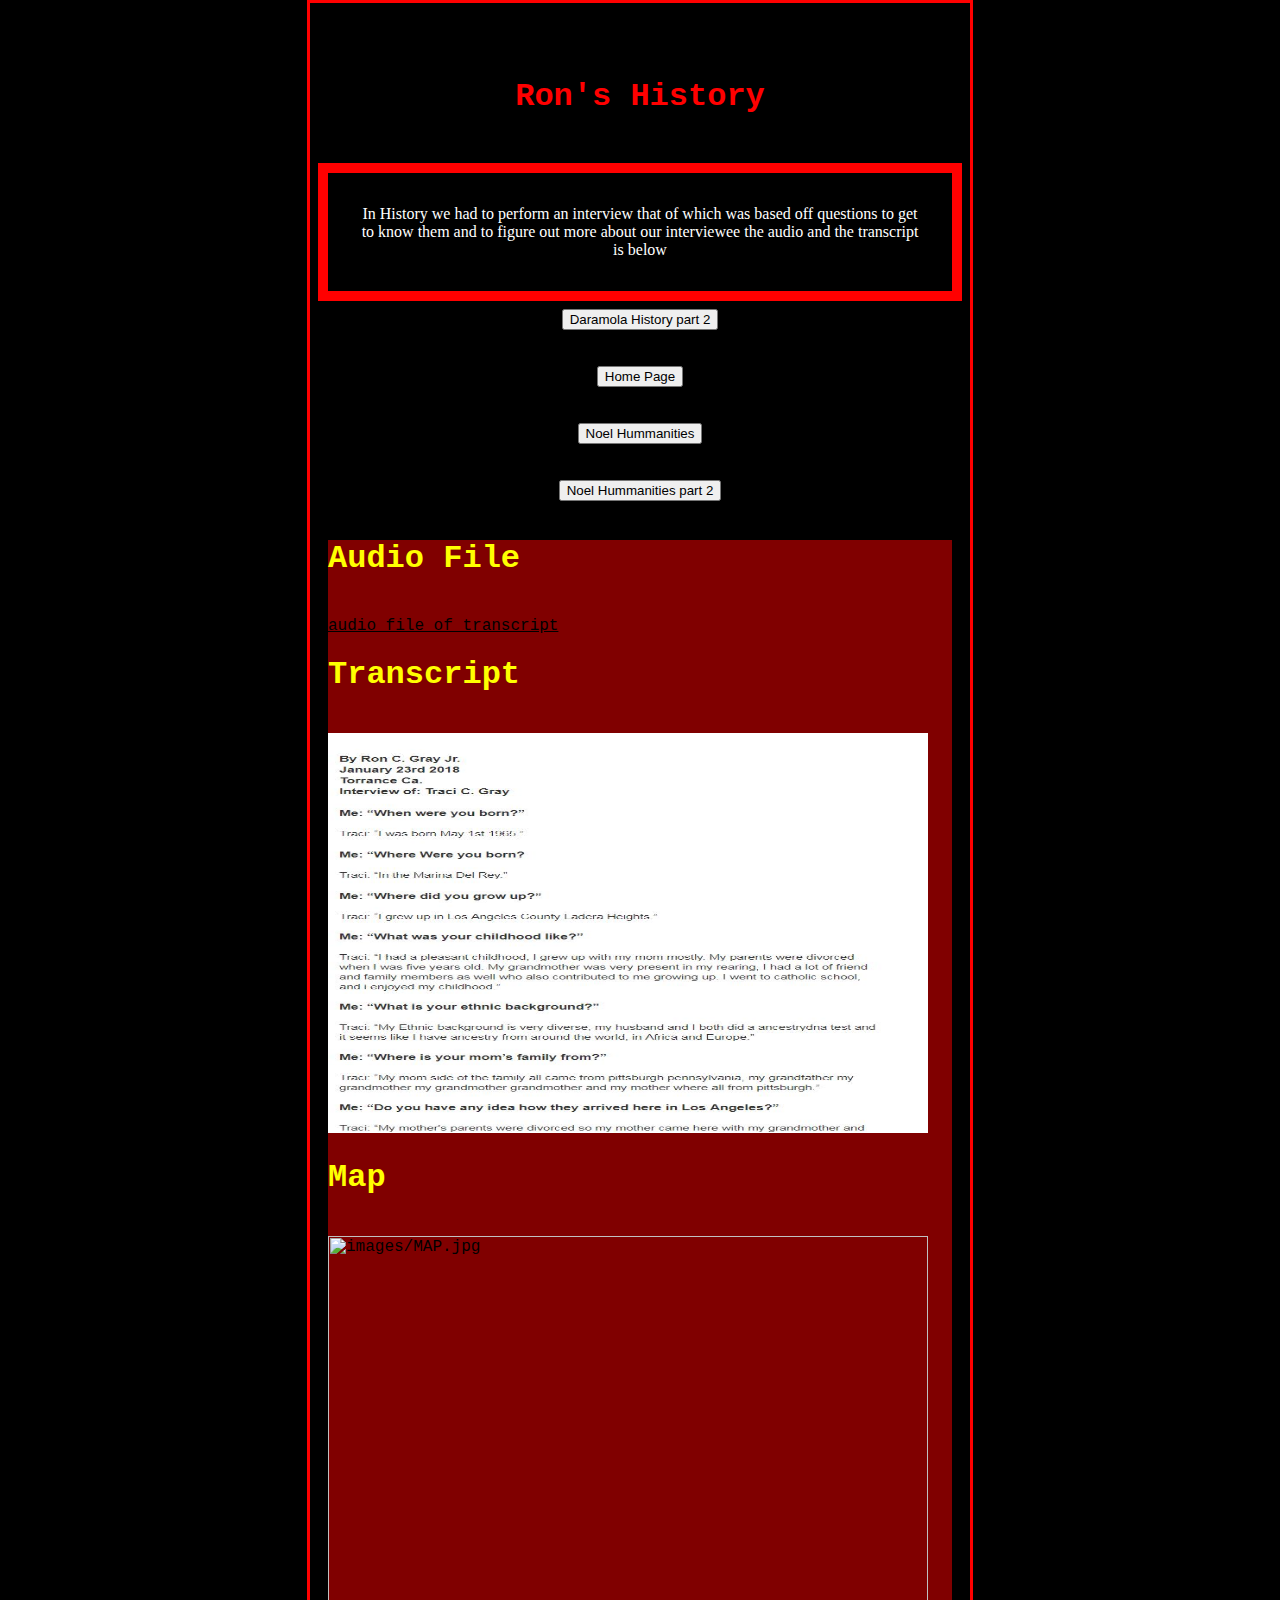
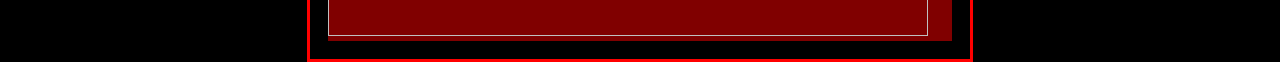
==== daramola.html @ 345e3bb8 "Add files via upload" ====
<!DOCTYPE html> 
<html class="default">
	<head>
		<link href="stylesheet.css" type="text/css" rel="stylesheet">
	</head>
	<body>
		<body style="background-color:black;">
	<br>
	<br>
<center><h1 style="color:red;">Ron's History</h1></center>	
	<br>
	<br>
	<p style="color:white;">In History we had to perform an interview that of which was based off questions to get to know them and to figure out more about our interviewee the audio and the transcript is below</p>
		<br>
	<center><form method="get" action="daramola2.html">
    <button type="submit">Daramola History part 2</button>
	</form></center>
		<br>
		<br>
	<center><form method="get" action="index.html">
    <button type="submit">Home Page</button>
	</form></center>
		<br>
		<br>
<center><form method="get" action="noel.html">
    <button type="submit">Noel Hummanities</button>
</form></center>
		<br>
		<br>
<center><form method="get" action="noel2.html">
    <button type="submit">Noel Hummanities part 2</button>
</form></center>
		<br>
	<div style="background-color: rgb(128, 0, 0)">
		<h1>Audio File</h1>
	<br>
		<a href="file:///C:/Users/ron_gray/Documents/Project%203/audio/History%20Interview.m4a">audio file of transcript</a>
	<br>
	<h1>Transcript</h1>
	<br>
		<a href="https://docs.google.com/document/d/1yU7YMvU3DT0uUDf9fxmEihfXry4Gzs65aediZApQTSw/edit?usp=sharing"><img src="images/transcript1.jpg" title="images/transcript1.jpg" width="600" height="400" /></a>
	<br>
		<h1>Map</h1>
	<br>
		<a href="https://docs.google.com/document/d/1J9jgLybj5SPSMkBj_EfnABj-o1d9WnAlh-EEdiaiDAI/edit?usp=sharing"><img src="images/MAP.jpg" title="images/MAP.jpg" width="600" height="400" /></a>
	</body>
</html>
---- stylesheet.css ----
/* Gray */
.default {
  border-color: red;
  color: black;
	margin: auto;
    width: 50%;
    border: 3px solid red;
    padding: 10px;
	font-family: "Courier New", Courier, "Lucida Sans Typewriter", "Lucida Typewriter", monospace;
	cursor: pointer;
}


p {
    border: 2px solid black;
    outline: red solid 10px;
    margin: auto;    
    padding: 30px;
    text-align: center;
	font-family: "Comic Sans MS";
	color: red;
}

h1 {
	color: yellow;
}

a {
	color: black;
}

.indexhtml {
	cursor: url('images/flower.jpg'), auto;
}
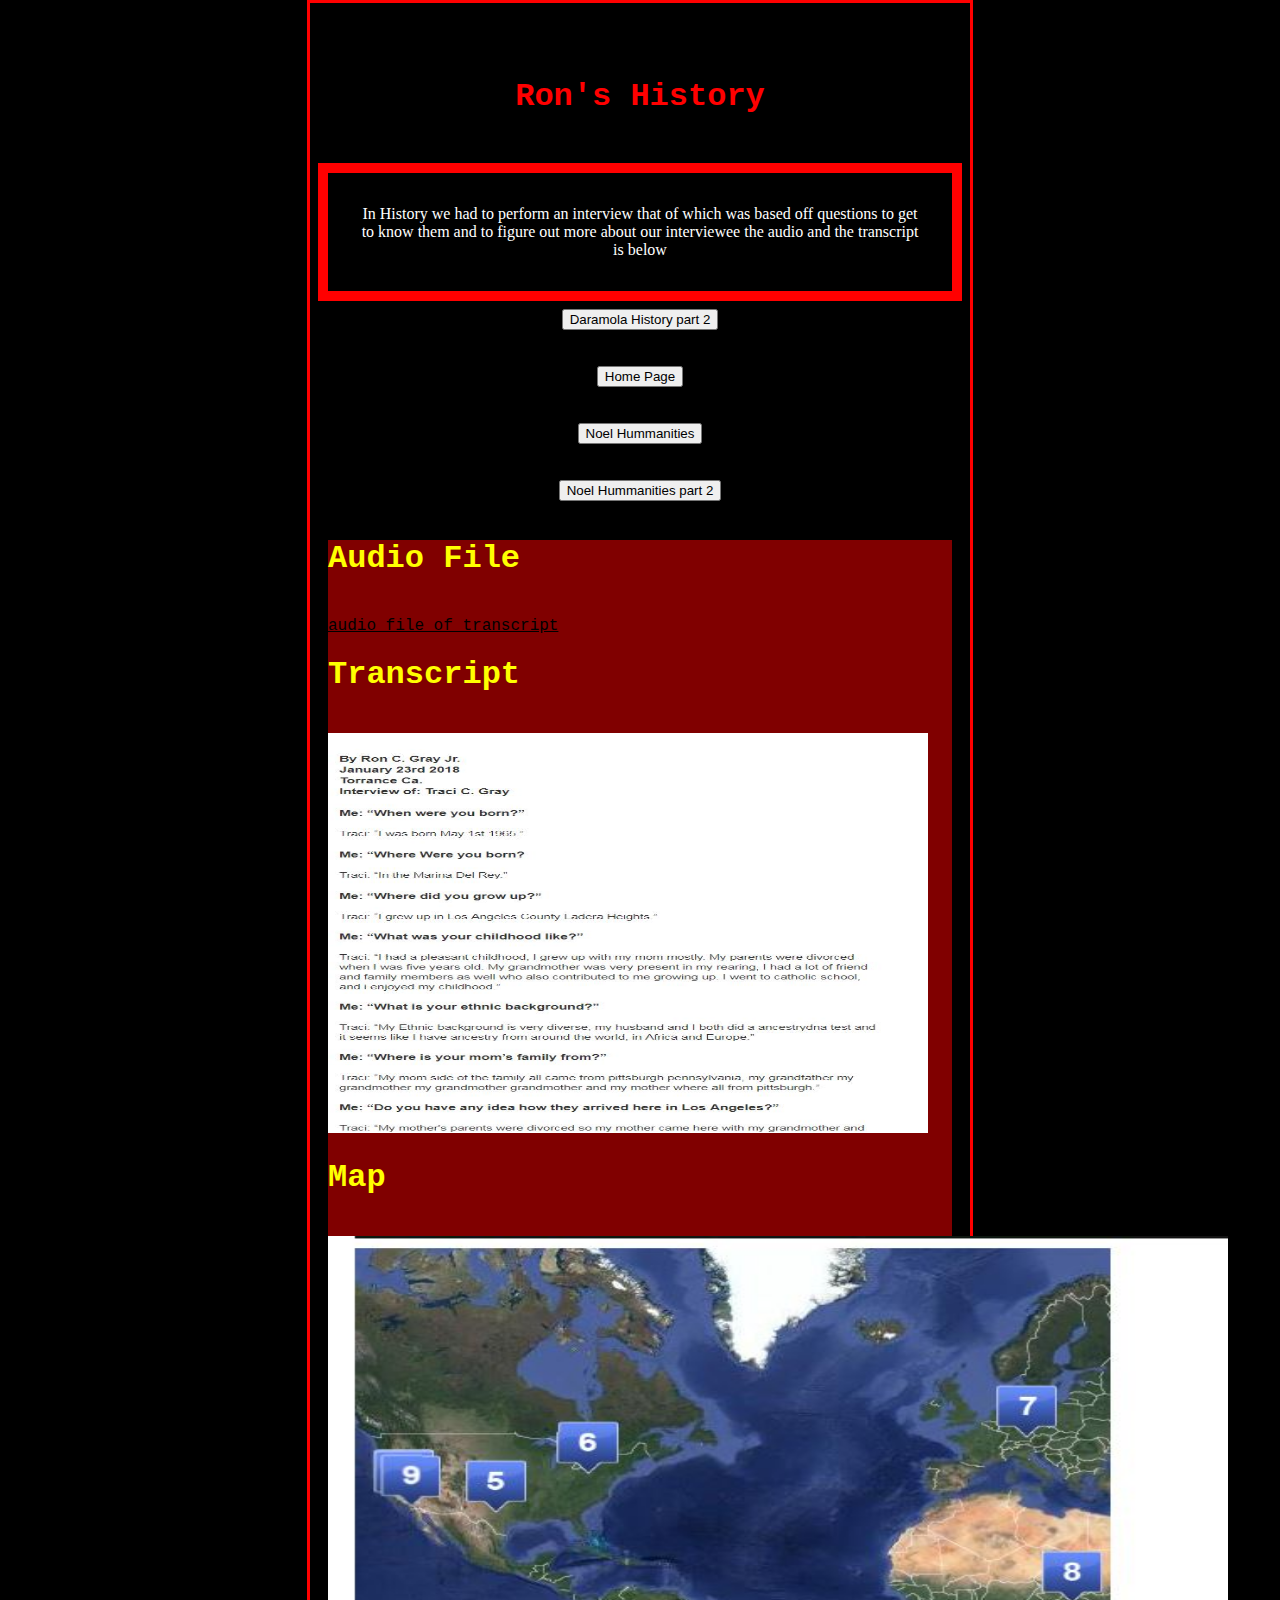
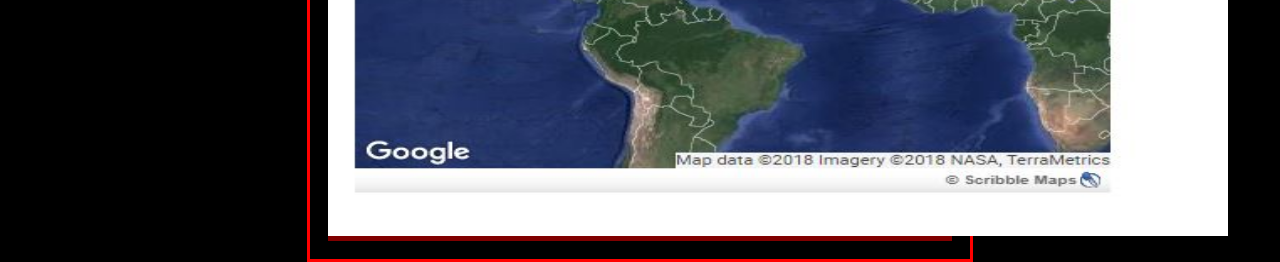
==== commit 47963e9b: "Add files via upload" ====
--- a/daramola.html
+++ b/daramola.html
@@ -42,6 +42,6 @@
 	<br>
 		<h1>Map</h1>
 	<br>
-		<a href="https://docs.google.com/document/d/1J9jgLybj5SPSMkBj_EfnABj-o1d9WnAlh-EEdiaiDAI/edit?usp=sharing"><img src="images/MAP.jpg" title="images/MAP.jpg" width="600" height="400" /></a>
+		<a href="https://docs.google.com/document/d/1J9jgLybj5SPSMkBj_EfnABj-o1d9WnAlh-EEdiaiDAI/edit?usp=sharing"><img src="images/map.jpg" title="images/map.jpg" width="900" height="600" /></a>
 	</body>
 </html>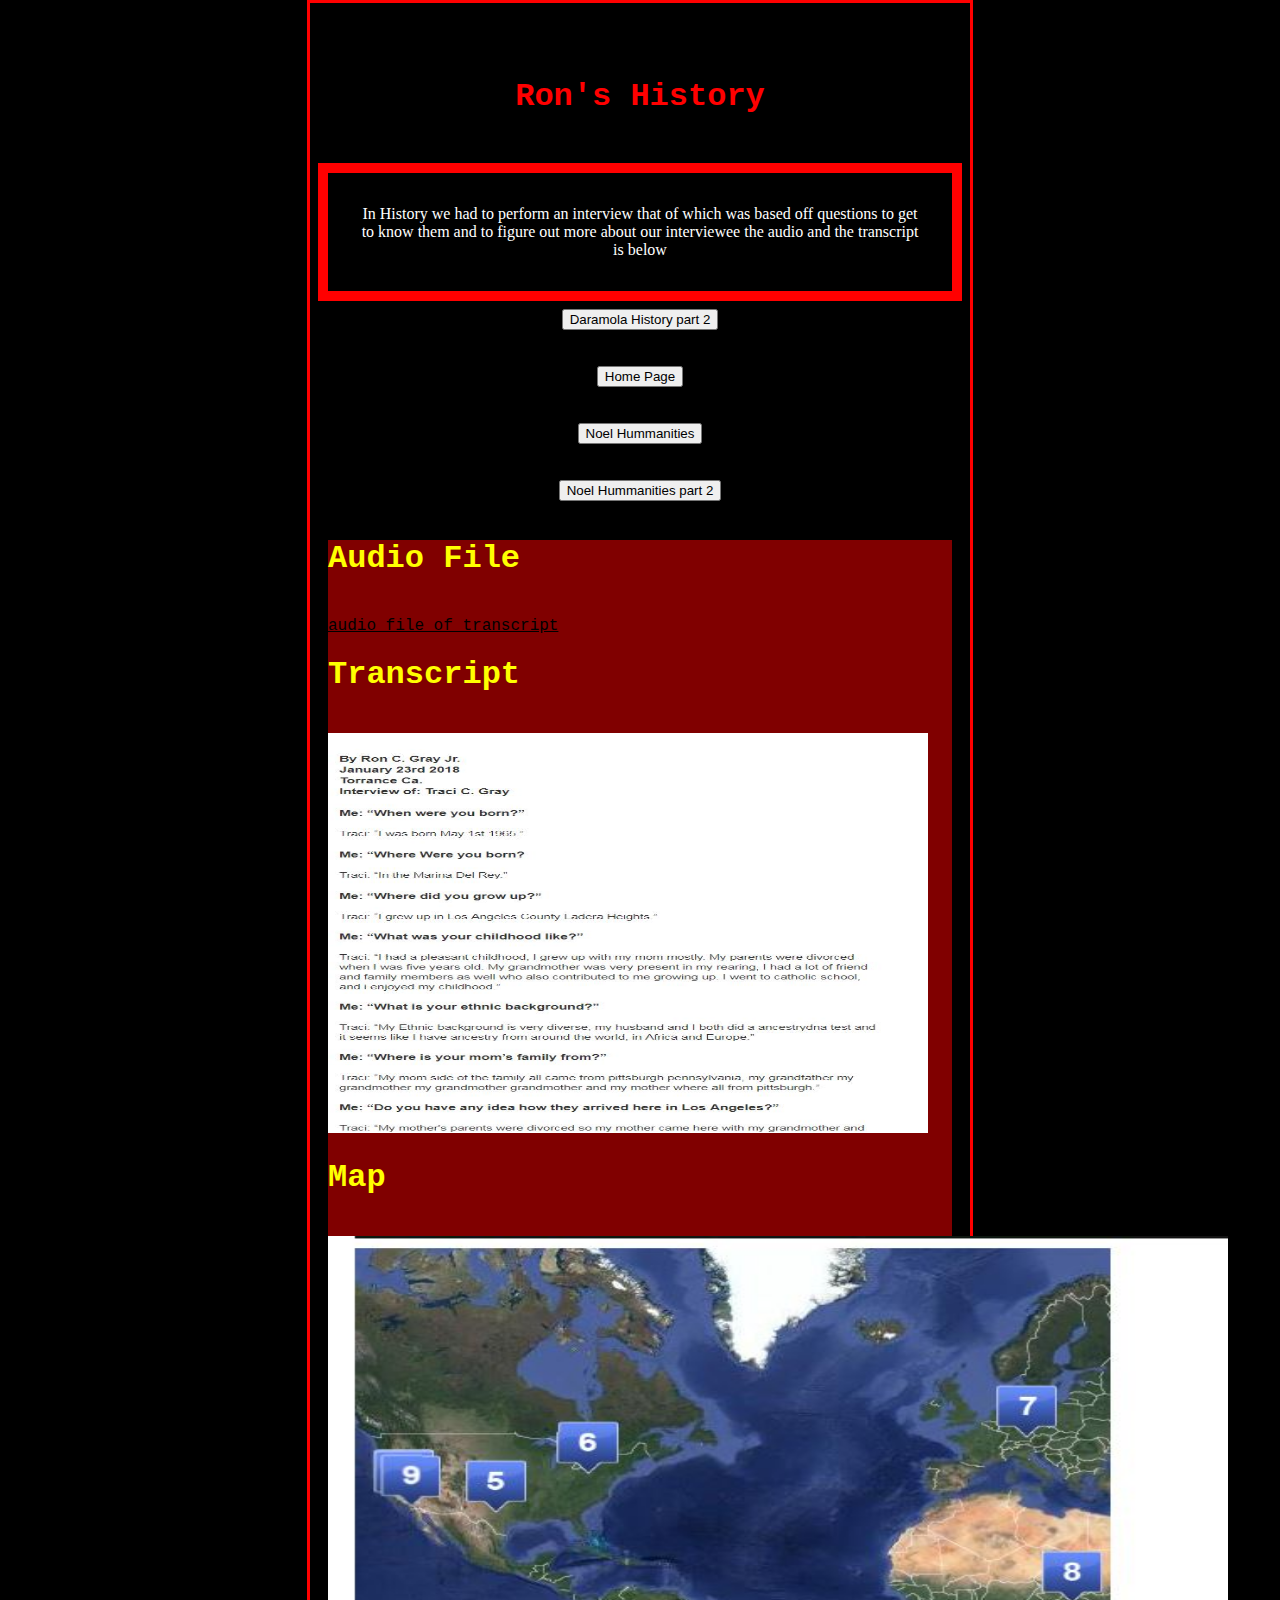
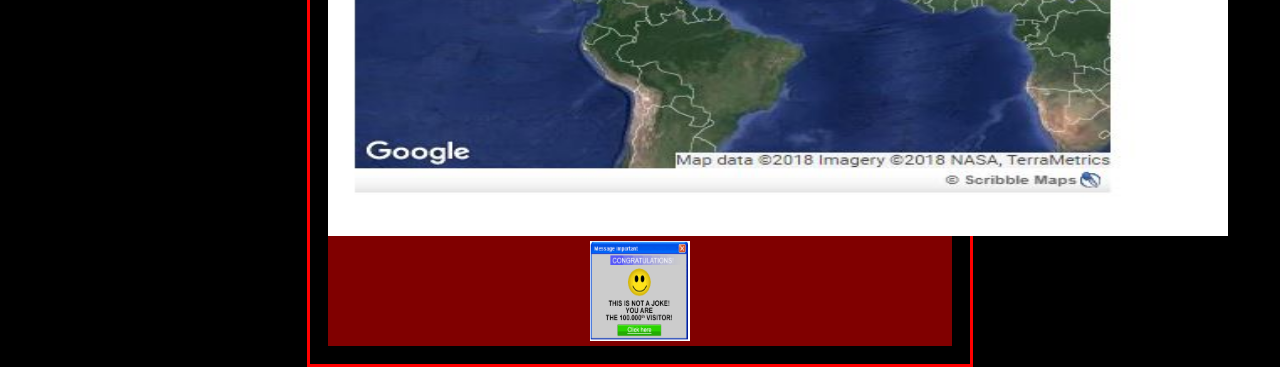
==== commit 79baeb5c: "Add files via upload" ====
--- a/daramola.html
+++ b/daramola.html
@@ -43,5 +43,6 @@
 		<h1>Map</h1>
 	<br>
 		<a href="https://docs.google.com/document/d/1J9jgLybj5SPSMkBj_EfnABj-o1d9WnAlh-EEdiaiDAI/edit?usp=sharing"><img src="images/map.jpg" title="images/map.jpg" width="900" height="600" /></a>
-	</body>
+<center><a href="http://www.finallyfast.com/run/click/@3238805478190/index1.html?theme=select_finallyfast_download&plan1id=&orderpackage1id=FFST1YR29&plan1c=&upsell_code=ff2&popuppage=&display=&referredby=@3238805478190&c1=finallyfast_us&loadlink=&product=speedscan-n&upsell=activespeed-n&op2red=Yes&vc=EC2&c1=finallyfast_us&canonical_url=&gcountry=US"><img src="images/annoyingad1.gif" title="images/annoyingad1.gif" width="100" height="100" /></a></center>
+		</body>
 </html>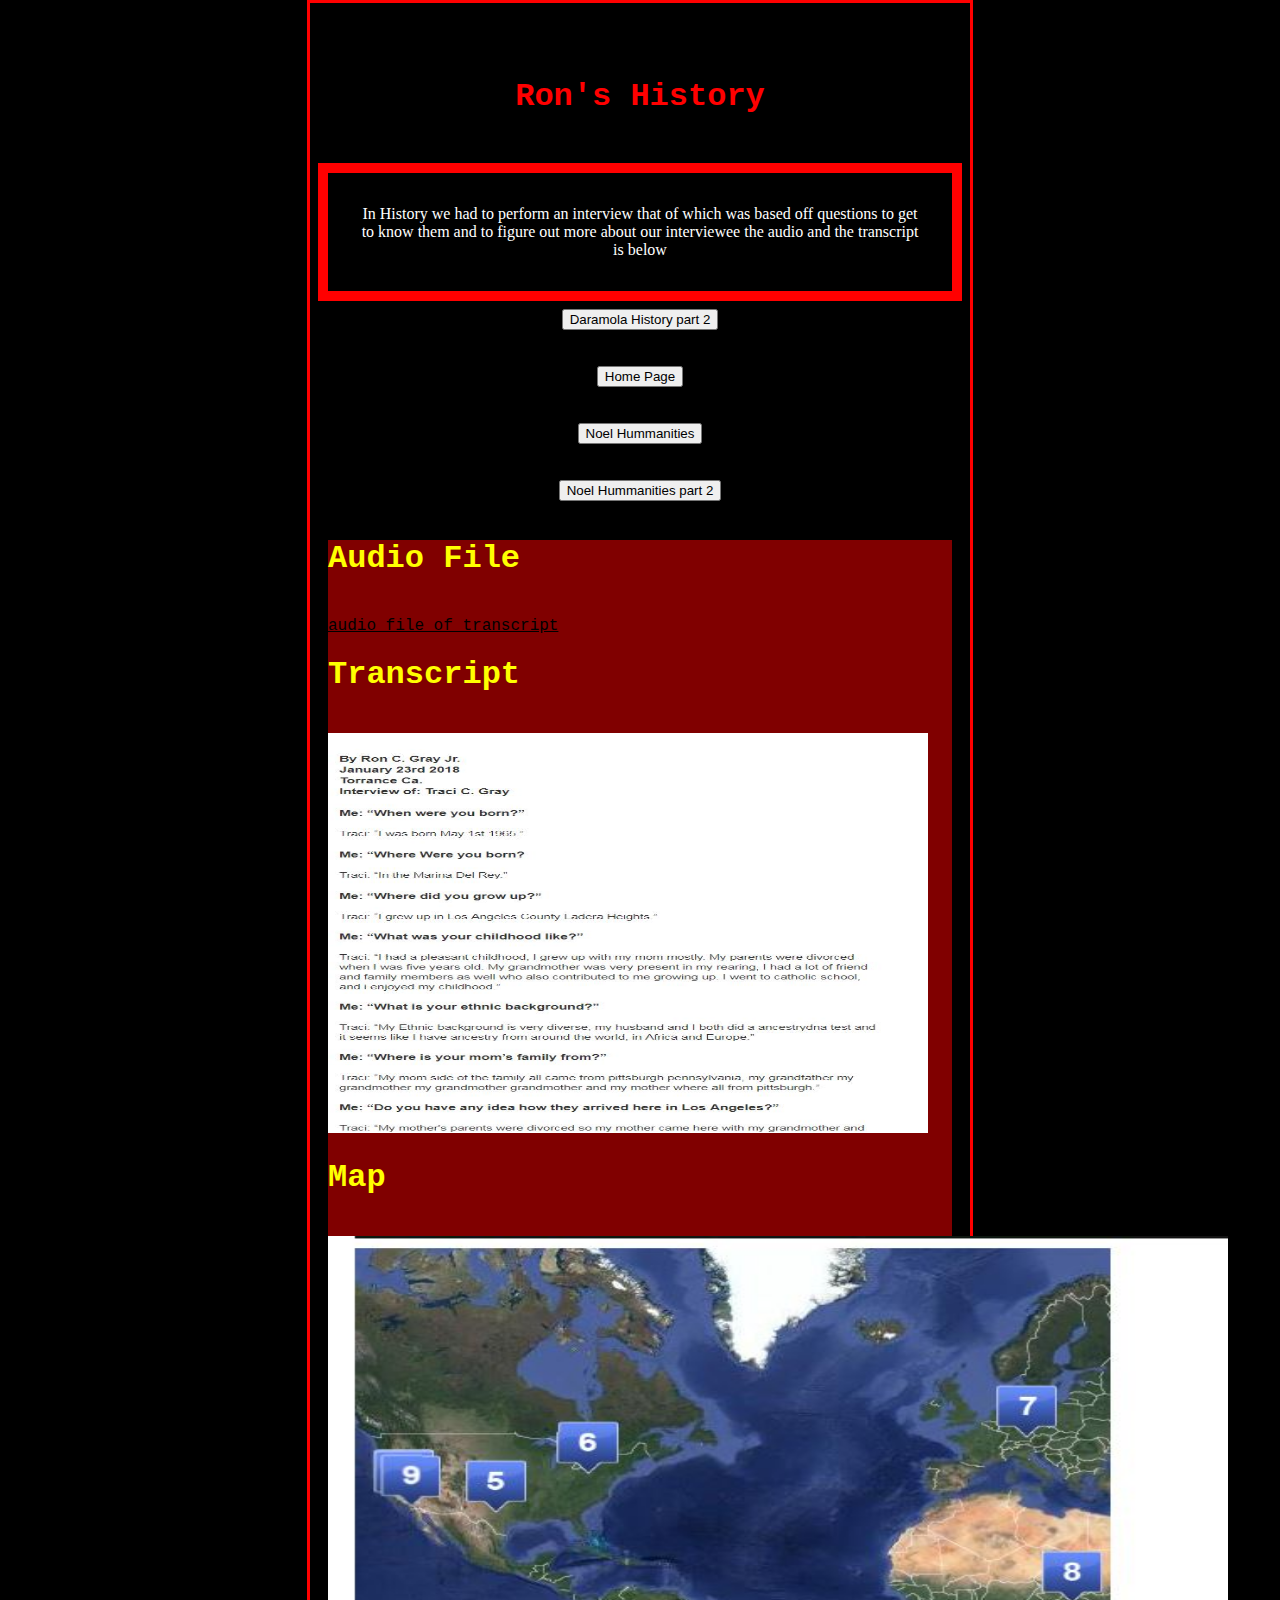
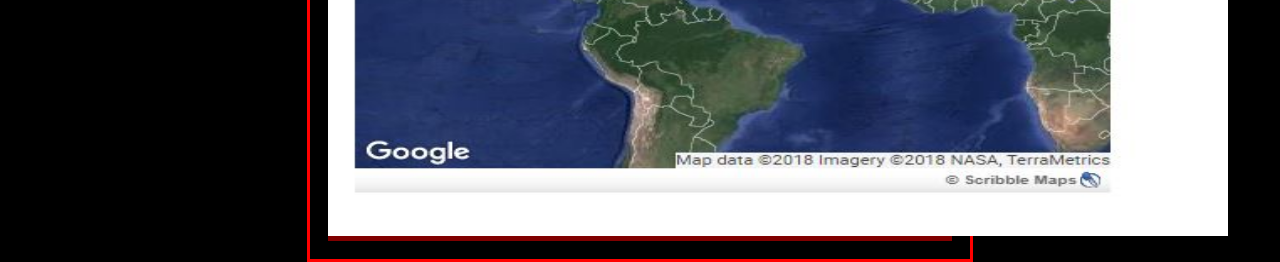
==== commit f571252c: "Add files via upload" ====
--- a/daramola.html
+++ b/daramola.html
@@ -43,6 +43,5 @@
 		<h1>Map</h1>
 	<br>
 		<a href="https://docs.google.com/document/d/1J9jgLybj5SPSMkBj_EfnABj-o1d9WnAlh-EEdiaiDAI/edit?usp=sharing"><img src="images/map.jpg" title="images/map.jpg" width="900" height="600" /></a>
-<center><a href="http://www.finallyfast.com/run/click/@3238805478190/index1.html?theme=select_finallyfast_download&plan1id=&orderpackage1id=FFST1YR29&plan1c=&upsell_code=ff2&popuppage=&display=&referredby=@3238805478190&c1=finallyfast_us&loadlink=&product=speedscan-n&upsell=activespeed-n&op2red=Yes&vc=EC2&c1=finallyfast_us&canonical_url=&gcountry=US"><img src="images/annoyingad1.gif" title="images/annoyingad1.gif" width="100" height="100" /></a></center>
-		</body>
+	</body>
 </html>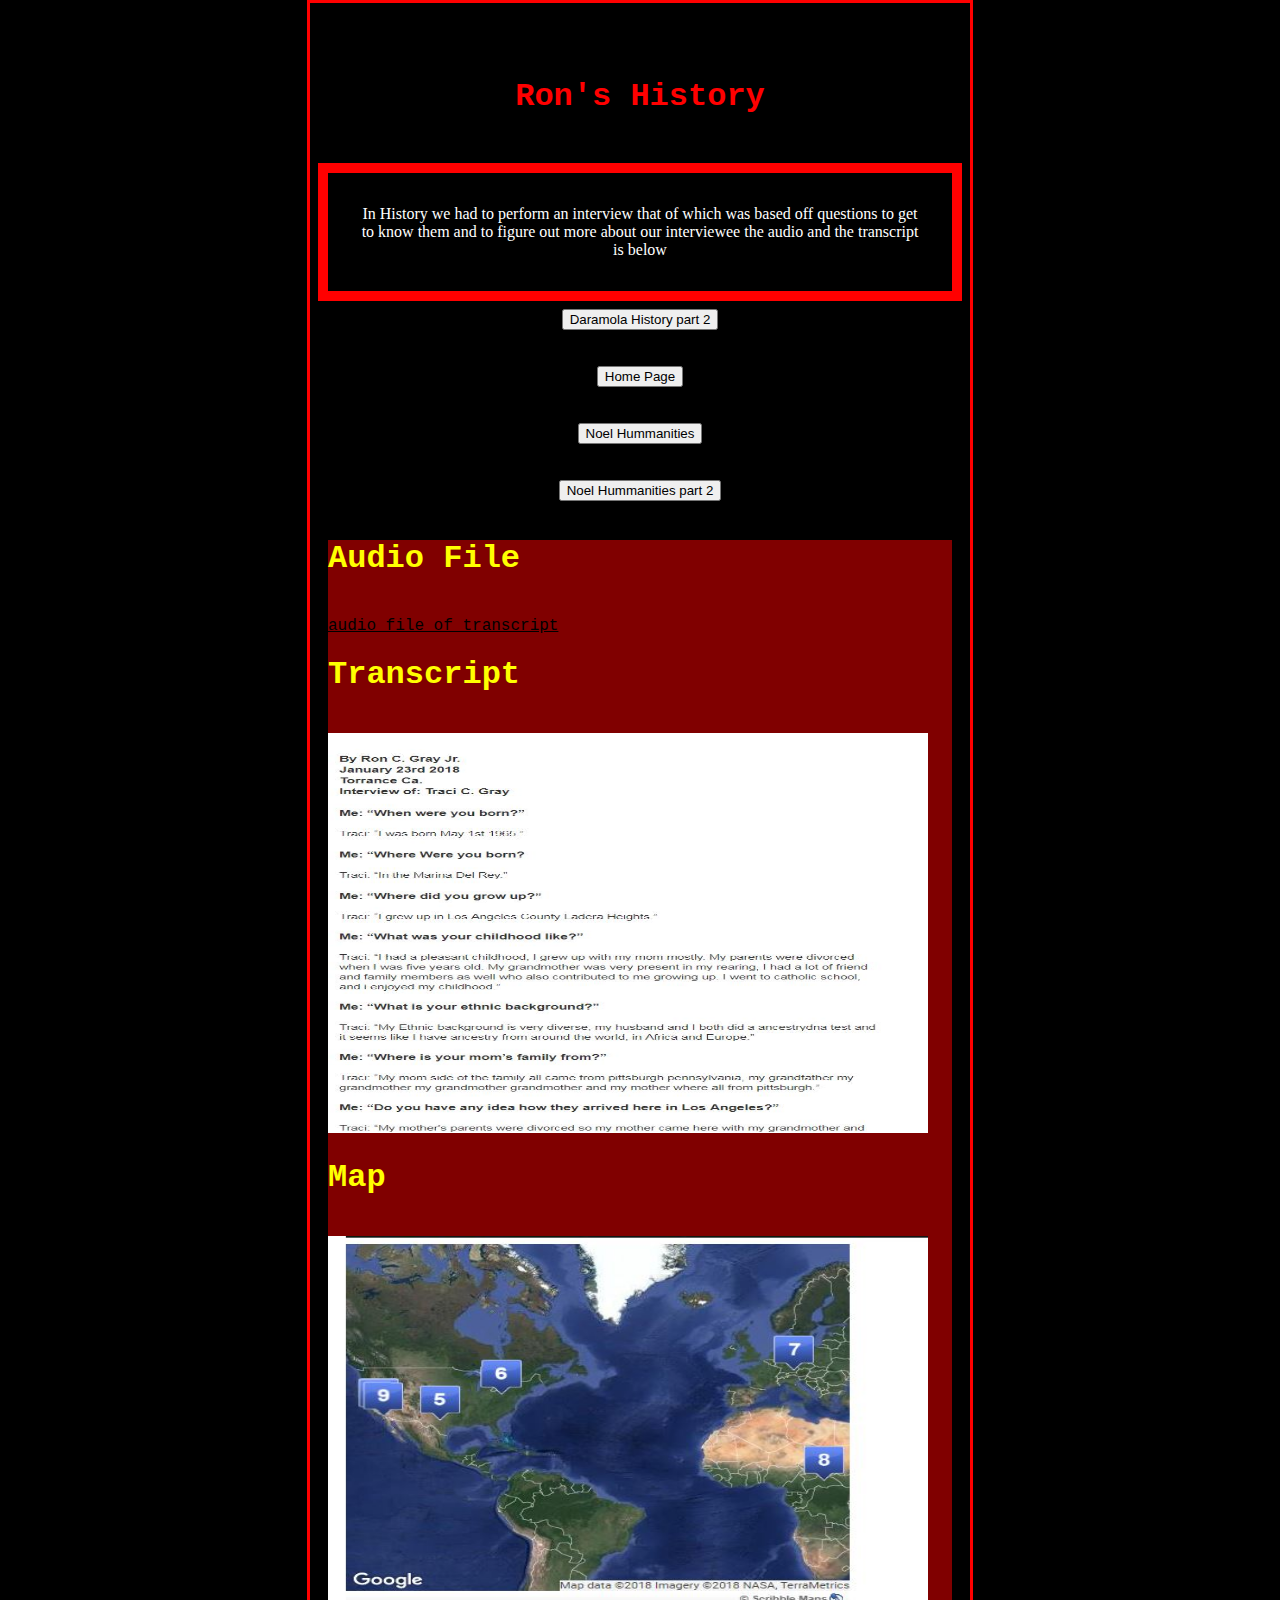
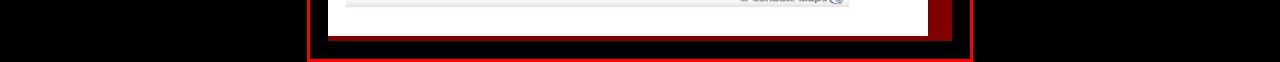
==== commit f2590504: "Add files via upload" ====
--- a/daramola.html
+++ b/daramola.html
@@ -42,6 +42,6 @@
 	<br>
 		<h1>Map</h1>
 	<br>
-		<a href="https://docs.google.com/document/d/1J9jgLybj5SPSMkBj_EfnABj-o1d9WnAlh-EEdiaiDAI/edit?usp=sharing"><img src="images/map.jpg" title="images/map.jpg" width="900" height="600" /></a>
+		<a href="https://docs.google.com/document/d/1J9jgLybj5SPSMkBj_EfnABj-o1d9WnAlh-EEdiaiDAI/edit?usp=sharing"><img src="images/map.jpg" title="images/map.jpg" width="600" height="400" /></a>
 	</body>
 </html>